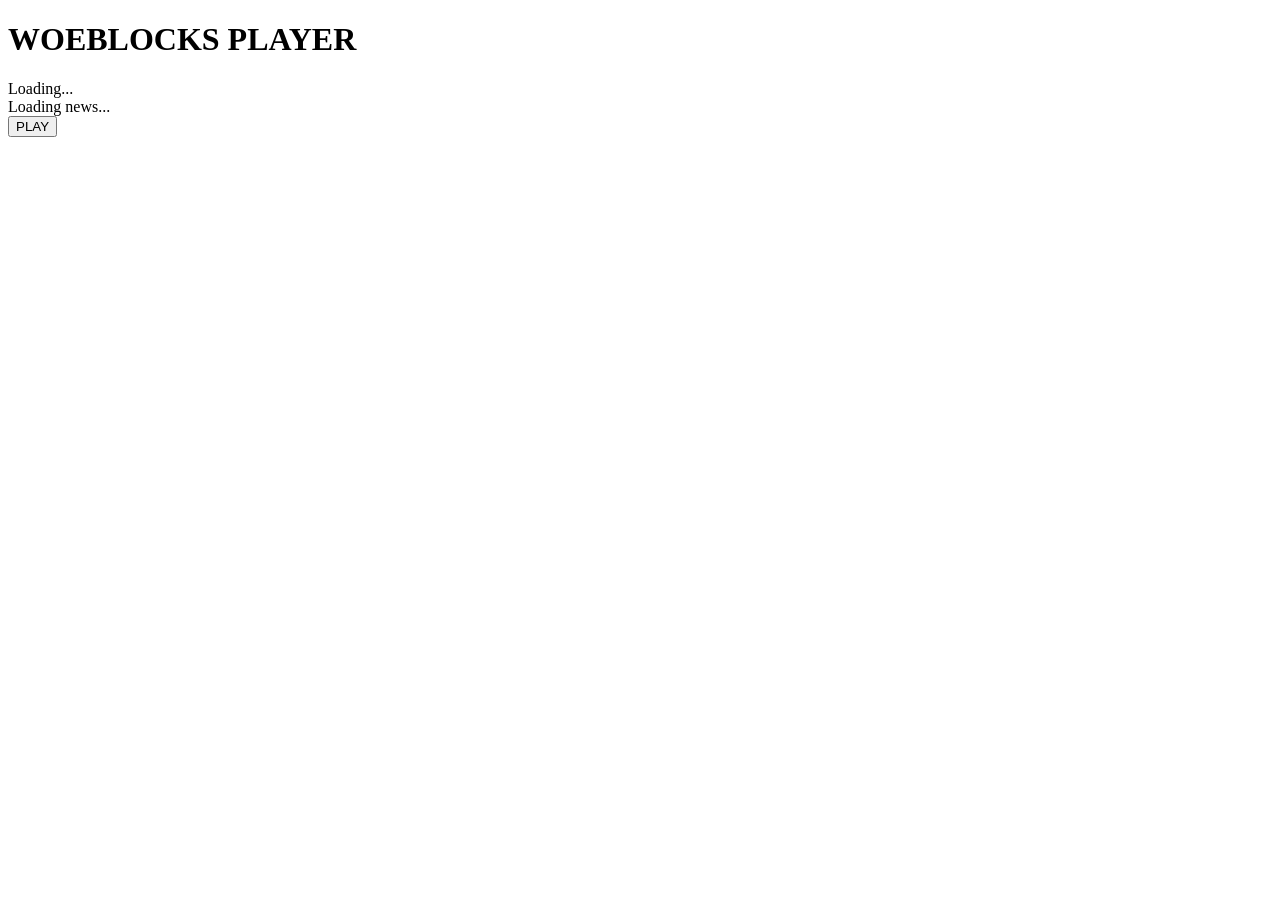
==== ui/index.html @ bdc30524 "Create index.html" ====
<!DOCTYPE html>
<html>
<head>
  <meta charset="UTF-8">
  <link rel="stylesheet" href="style.css">
</head>

<body>

  <div class="container">

    <h1>WOEBLOCKS PLAYER</h1>

    <div id="status">Loading...</div>

    <div id="news">Loading news...</div>

    <button onclick="play()">PLAY</button>

  </div>

  <script src="script.js"></script>

</body>
</html>
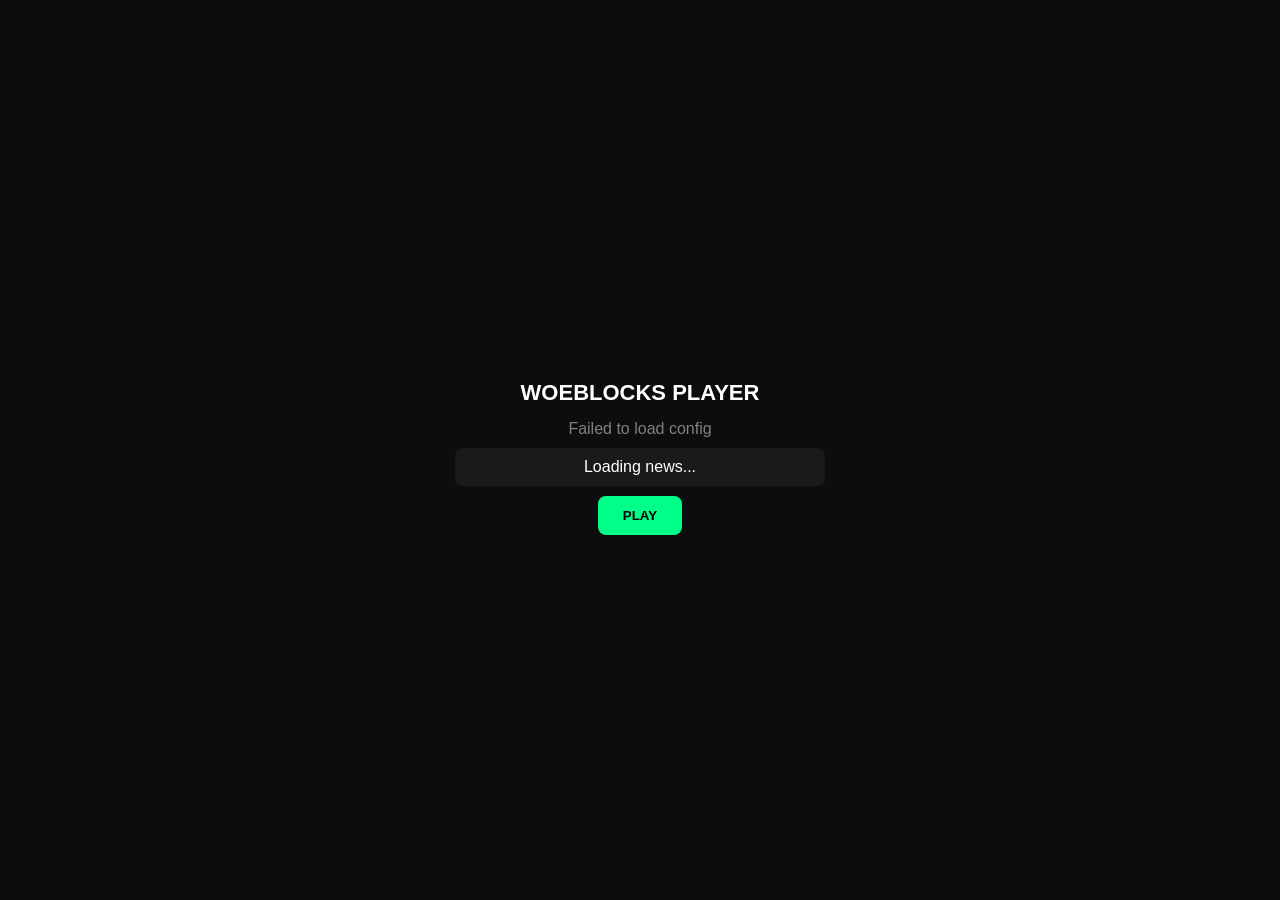
==== commit 1e398823: "Update index.html" ====
--- a/ui/index.html
+++ b/ui/index.html
@@ -8,15 +8,13 @@
 <body>
 
   <div class="container">
+    <h1 id="title">WOEBLOCKS PLAYER</h1>
 
-    <h1>WOEBLOCKS PLAYER</h1>
-
-    <div id="status">Loading...</div>
+    <div id="status">Loading config...</div>
 
     <div id="news">Loading news...</div>
 
     <button onclick="play()">PLAY</button>
-
   </div>
 
   <script src="script.js"></script>
--- a/ui/style.css
+++ b/ui/style.css
@@ -0,0 +1,41 @@
+body {
+  margin: 0;
+  font-family: Arial;
+  background: #0d0d0d;
+  color: white;
+  display: flex;
+  justify-content: center;
+  align-items: center;
+  height: 100vh;
+}
+
+.container {
+  text-align: center;
+}
+
+h1 {
+  font-size: 22px;
+}
+
+#status {
+  margin: 10px;
+  color: gray;
+}
+
+#news {
+  background: #1a1a1a;
+  padding: 10px;
+  margin: 10px;
+  border-radius: 8px;
+  width: 350px;
+}
+
+button {
+  padding: 12px 25px;
+  border: none;
+  background: #00ff88;
+  color: black;
+  font-weight: bold;
+  cursor: pointer;
+  border-radius: 8px;
+}
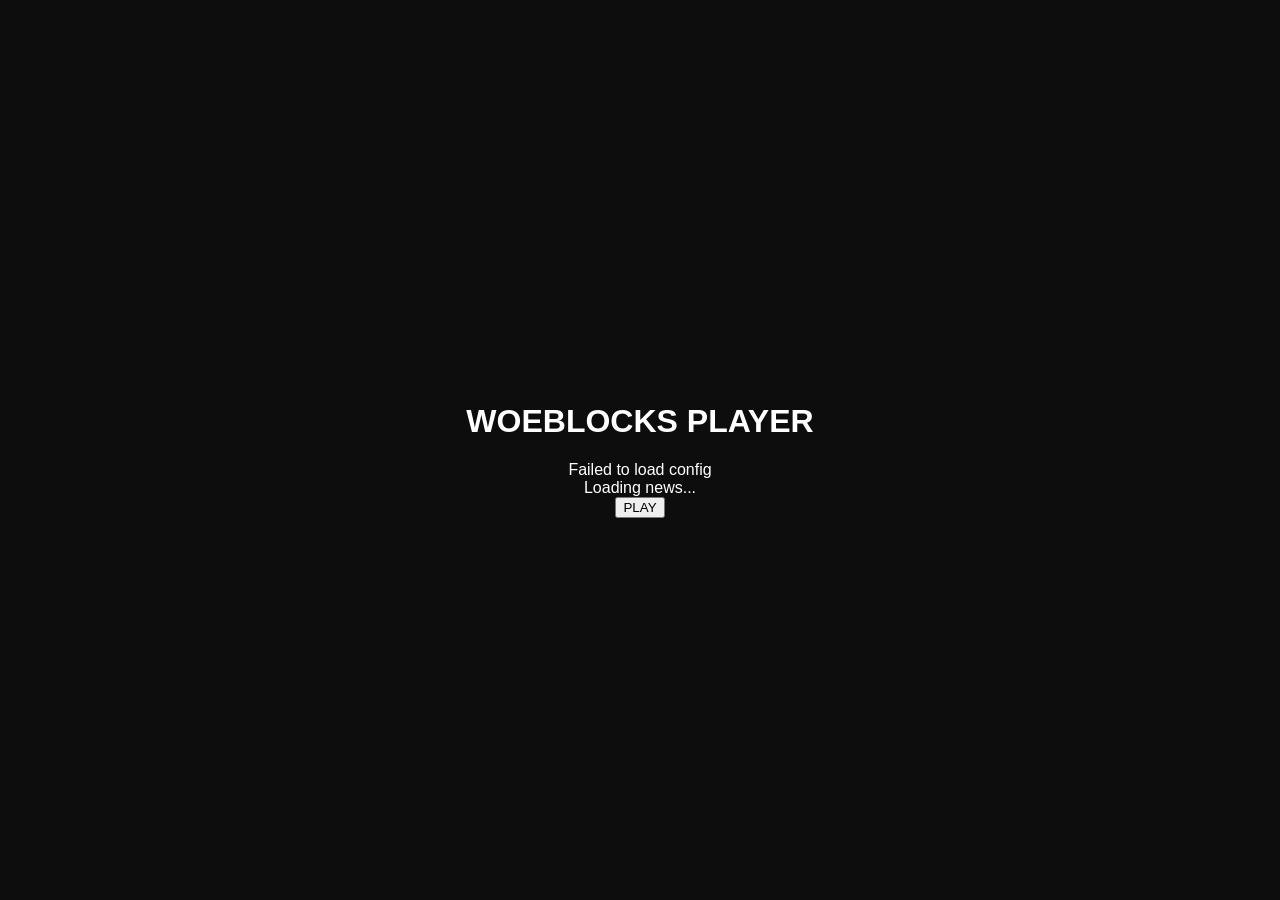
==== commit fba8b52a: "Update loading message and add update button" ====
--- a/ui/index.html
+++ b/ui/index.html
@@ -8,13 +8,19 @@
 <body>
 
   <div class="container">
+
     <h1 id="title">WOEBLOCKS PLAYER</h1>
 
-    <div id="status">Loading config...</div>
+    <div id="status">Loading...</div>
 
     <div id="news">Loading news...</div>
 
     <button onclick="play()">PLAY</button>
+
+    <button id="updateBtn" onclick="manualUpdate()" style="display:none;">
+      UPDATE
+    </button>
+
   </div>
 
   <script src="script.js"></script>
--- a/ui/style.css
+++ b/ui/style.css
@@ -13,29 +13,5 @@
   text-align: center;
 }
 
-h1 {
-  font-size: 22px;
-}
+button {
 
-#status {
-  margin: 10px;
-  color: gray;
-}
-
-#news {
-  background: #1a1a1a;
-  padding: 10px;
-  margin: 10px;
-  border-radius: 8px;
-  width: 350px;
-}
-
-button {
-  padding: 12px 25px;
-  border: none;
-  background: #00ff88;
-  color: black;
-  font-weight: bold;
-  cursor: pointer;
-  border-radius: 8px;
-}
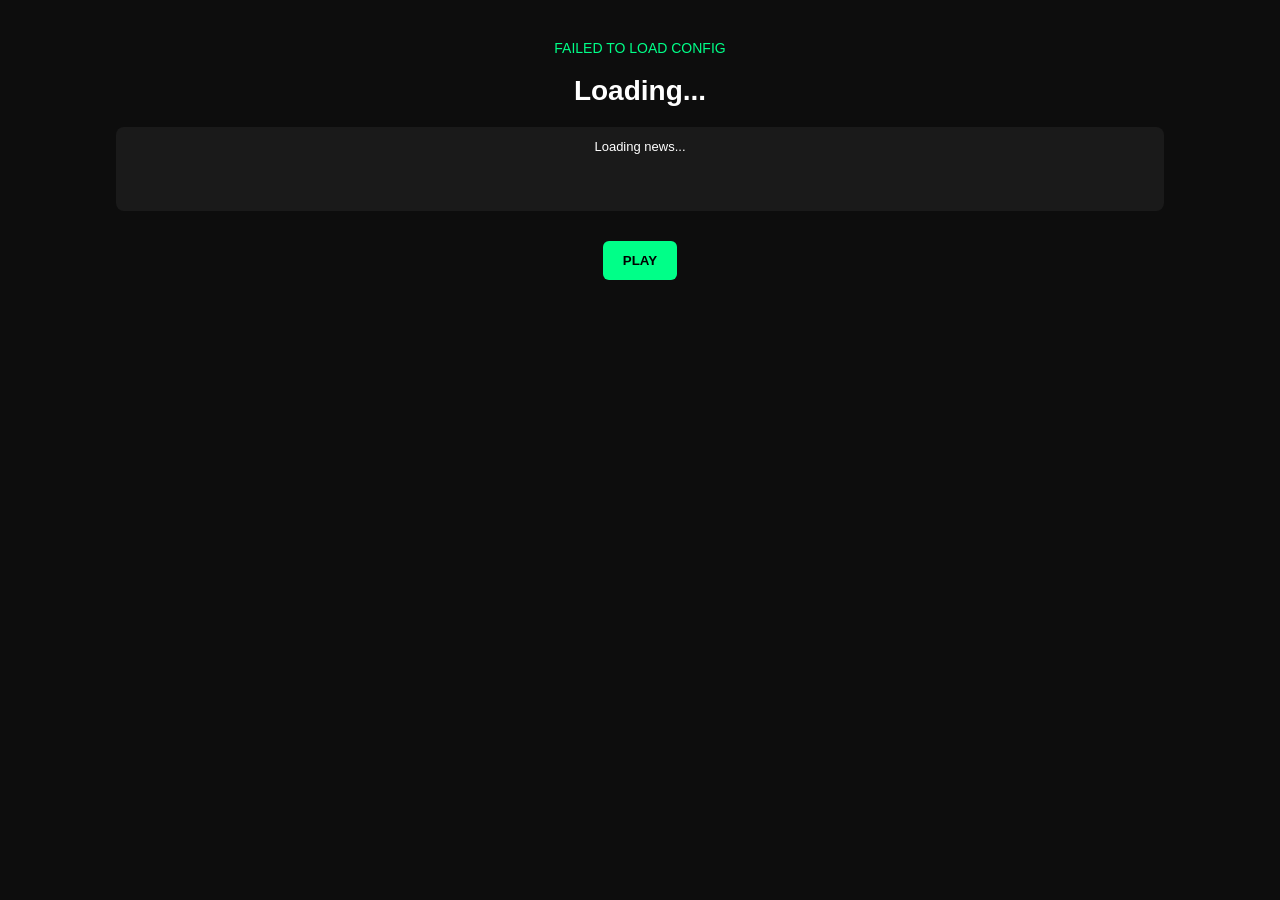
==== commit 022ef238: "Refactor HTML structure and styling" ====
--- a/ui/index.html
+++ b/ui/index.html
@@ -1,28 +1,85 @@
 <!DOCTYPE html>
-<html>
+<html lang="en">
 <head>
-  <meta charset="UTF-8">
-  <link rel="stylesheet" href="style.css">
+  <meta charset="UTF-8" />
+  <title>Woeblocks Player</title>
+
+  <style>
+    body {
+      margin: 0;
+      background: #0d0d0d;
+      color: white;
+      font-family: Arial, sans-serif;
+      text-align: center;
+    }
+
+    .container {
+      padding-top: 40px;
+    }
+
+    #status {
+      font-size: 14px;
+      color: #00ff88;
+      margin-bottom: 10px;
+    }
+
+    #title {
+      font-size: 28px;
+      font-weight: bold;
+      margin-bottom: 10px;
+    }
+
+    #news {
+      margin: 20px auto;
+      width: 80%;
+      padding: 12px;
+      background: #1a1a1a;
+      border-radius: 8px;
+      font-size: 13px;
+      min-height: 60px;
+    }
+
+    button {
+      margin: 10px;
+      padding: 12px 20px;
+      border: none;
+      cursor: pointer;
+      font-weight: bold;
+      border-radius: 6px;
+    }
+
+    #updateBtn {
+      background: orange;
+      display: none;
+    }
+
+    #playBtn {
+      background: #00ff88;
+      color: black;
+    }
+  </style>
 </head>
 
 <body>
 
   <div class="container">
 
-    <h1 id="title">WOEBLOCKS PLAYER</h1>
+    <!-- VERSION (TOP) -->
+    <div id="status">v0.0.0</div>
 
-    <div id="status">Loading...</div>
+    <!-- TITLE FROM GITHUB -->
+    <h1 id="title">Loading...</h1>
 
+    <!-- NEWS -->
     <div id="news">Loading news...</div>
 
-    <button onclick="play()">PLAY</button>
-
-    <button id="updateBtn" onclick="manualUpdate()" style="display:none;">
-      UPDATE
-    </button>
+    <!-- BUTTONS -->
+    <button id="updateBtn" onclick="manualUpdate()">UPDATE</button>
+    <button id="playBtn" onclick="play()">PLAY</button>
 
   </div>
 
+  <!-- SCRIPT -->
   <script src="script.js"></script>
 
 </body>
